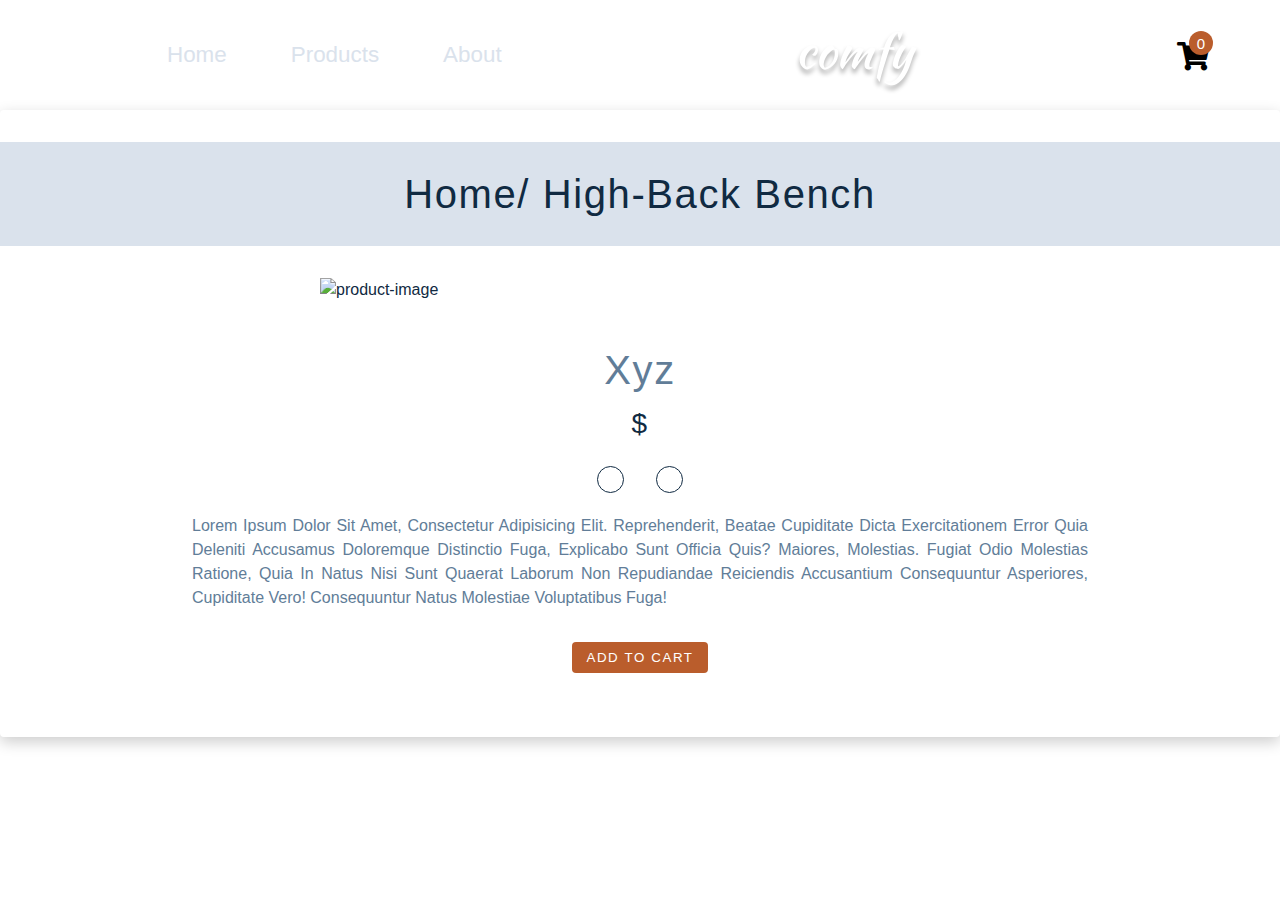
==== starter/product.html @ ae688090 "whole new repository" ====
<!DOCTYPE html>
<html lang="en">

<head>
  <meta charset="UTF-8" />
  <meta name="viewport" content="width=device-width, initial-scale=1.0" />
  <title>Single Product</title>
  <!-- font-awesome -->
  <link rel="stylesheet" href="https://cdnjs.cloudflare.com/ajax/libs/font-awesome/5.14.0/css/all.min.css" />

  <!-- styles css -->
  <link rel="stylesheet" href="styles.css" />
</head>

<body>
  <!-- -------- navbar------------ -->
  <div class="navbar">
    <div class="nav-center">
      <button class="menu-btn">
        <i class="fas fa-bars icon"></i>
      </button>
      <ul class="nav-links-container">
        <li> <a class="nav-link" href="index.html">home</a></li>
        <li> <a class="nav-link" href="products.html">products</a></li>
        <li> <a class="nav-link" href="about.html">about</a></li>
      </ul>
      <img src="./images/logo-white.svg" class="comfy-logo" alt="">
      <article class="cart">
        <button class="cart-btn">
          <i class="fas fa-shopping-cart cart-icon icon"></i>
          <span class="cart-counts"> 0 </span>

        </button>
      </article>
    </div>
  </div>
  <!-----------------sidebar ------- -->

  <div class="sidebar">
    <button class="close-btn">
      <i class="fas fa-times icon"></i>
    </button>
    <ul class="sidebar-links-container">
      <li>
        <a href="index.html">
          <i class="fas fa-home icon"> </i> home
        </a>
      </li>
      <li>
        <a href="products.html">
          <i class="fas fa-couch icon"></i>products
        </a>
      </li>
      <li>
        <a href="about.html">
          <i class="fas fa-file-alt icon"></i>about
        </a>
      </li>
    </ul>
  </div>
  <!-- ------- product-page --------- -->
  <div class="product">
    <h2 class="page-title">home/
      <span class="page-name">high-back Bench</span>
    </h2>
    <div class="product-center">
      <img src="" class="product-image" alt="product-image">
      <div class="product-info">
        <h2 class="product-name">xyz</h2>
        <h3 class="product-price">$</h3>
        <div class="color-container">
          <span class="color"></span>
          <span class="color"></span>
        </div>
        <p class="product-text">Lorem ipsum dolor sit amet, consectetur adipisicing elit. Reprehenderit, beatae
          cupiditate dicta exercitationem error quia deleniti accusamus doloremque distinctio fuga, explicabo sunt
          officia quis? Maiores, molestias. Fugiat odio molestias ratione, quia in natus nisi sunt quaerat laborum non
          repudiandae reiciendis accusantium consequuntur asperiores, cupiditate vero! Consequuntur natus molestiae
          voluptatibus fuga!</p>
        <button class="btn add-to-cart-btn ">Add to cart</button>
      </div>
    </div>
  </div>
  <!-- =========cart============== -->
  
  <div class="cart-items">
    <h3>cart items </h3>
    <div class="cart-items-container">
      <article class="cart-item">
        <h4 class="cart-item-name">name</h4>
        <div data-id="" class="update-item-icons">
          <i class="fas fa-chevron-up"></i>
          <span class="quantity">0</span>
          <i class="fas fa-chevron-down"></i>
        </div>
      </article>
    </div>
    <h4 class="total-price">total price: $ 200</h4>
    <h4 class="total-count">total count:10</h4>
  </div>




  <script type="module" src="./src/pages/product.js"></script>
</body>

</html>
---- starter/styles.css ----
@import url("https://fonts.googleapis.com/css2?family=Kaushan+Script&display=swap");
/*
=============== 
Variables
===============
*/

:root {
  /* dark shades of primary color*/
  --clr-primary-1: hsl(21, 91%, 17%);
  --clr-primary-2: hsl(21, 84%, 25%);
  --clr-primary-3: hsl(21, 81%, 29%);
  --clr-primary-4: hsl(21, 77%, 34%);
  /* primary/main color */
  --clr-primary-5: hsl(21, 62%, 45%);
  /* lighter shades of primary color */
  --clr-primary-6: hsl(21, 57%, 50%);
  --clr-primary-7: hsl(21, 65%, 59%);
  --clr-primary-8: hsl(21, 80%, 74%);
  --clr-primary-9: hsl(21, 94%, 87%);
  --clr-primary-10: hsl(21, 100%, 94%);
  /* darkest grey - used for headings */
  --clr-grey-1: #102a42;
  --clr-grey-2: hsl(211, 39%, 23%);
  --clr-grey-3: hsl(209, 34%, 30%);
  --clr-grey-4: hsl(209, 28%, 39%);
  /* grey used for paragraphs */
  --clr-grey-5: hsl(210, 22%, 49%);
  --clr-grey-6: hsl(209, 23%, 60%);
  --clr-grey-7: hsl(211, 27%, 70%);
  --clr-grey-8: hsl(210, 31%, 80%);
  --clr-grey-9: hsl(212, 33%, 89%);
  --clr-grey-10: hsl(210, 36%, 96%);
  --clr-white: #fff;
  --clr-red-dark: hsl(360, 67%, 44%);
  --clr-red-light: hsl(360, 71%, 66%);
  --clr-green-dark: hsl(125, 67%, 44%);
  --clr-green-light: hsl(125, 71%, 66%);
  --clr-black: #222;

  --transition: all 0.3s linear;
  --spacing: 0.1rem;
  --radius: 0.25rem;
  --light-shadow: 0 5px 15px rgba(0, 0, 0, 0.1);
  --dark-shadow: 0 5px 15px rgba(0, 0, 0, 0.2);
  --max-width: 1170px;
  --fixed-width: 620px;
}
/*
=============== 
Global Styles
===============
*/

*,
::after,
::before {
  margin: 0;
  padding: 0;
  box-sizing: border-box;
}
body {
  font-family: -apple-system, BlinkMacSystemFont, "Segoe UI", Roboto, Oxygen,
    Ubuntu, Cantarell, "Open Sans", "Helvetica Neue", sans-serif;
  background: var(--clr-white);
  color: var(--clr-grey-1);
  line-height: 1.5;
  font-size: 0.875rem;
}
ul {
  list-style-type: none;
}
a {
  text-decoration: none;
}
h1,
h2,
h3,
h4 {
  letter-spacing: var(--spacing);
  text-transform: capitalize;
  line-height: 1.25;
  margin-bottom: 0.75rem;
  font-weight: 400;
}
h1 {
  font-size: 3rem;
}
h2 {
  font-size: 2rem;
}
h3 {
  font-size: 1.25rem;
}
h4 {
  font-size: 0.875rem;
}
p {
  margin-bottom: 1.25rem;
  color: var(--clr-grey-5);
}
@media screen and (min-width: 800px) {
  h1 {
    font-size: 4rem;
  }
  h2 {
    font-size: 2.5rem;
  }
  h3 {
    font-size: 1.75rem;
  }
  h4 {
    font-size: 1rem;
  }
  body {
    font-size: 1rem;
  }
  h1,
  h2,
  h3,
  h4 {
    line-height: 1;
  }
}
.img {
  width: 100%;
  display: block;
}
.text-slanted {
  font-family: "Kaushan Script", cursive;
}
.section-center {
  width: 90vw;
  max-width: var(--max-width);
  margin: 0 auto;
}
.section {
  padding: 5rem 0;
}
.btn {
  background: var(--clr-primary-5);
  color: var(--clr-white);
  border-radius: var(--radius);
  padding: 0.375rem 0.75rem;
  text-transform: uppercase;
  letter-spacing: var(--spacing);
  display: inline-block;
  transition: var(--transition);
  border-color: transparent;
  cursor: pointer;
}
.btn:hover {
  background: var(--clr-primary-7);
  color: var(--clr-black);
}
/* ========== navbar========= */
.nav-center {
  max-width: 1170px;
  margin: 0 auto;
  padding: 1rem 2rem;
  display: flex;
  justify-content: space-between;
  align-items: center;
  background: transparent;
}
.nav-links-container {
  display: none;
}
.nav-link:hover{
  color: var(--clr-grey-4);
}
.icon {
  font-size: 1.8rem;
}
.menu-btn {
  border: transparent;
  padding: 0.25rem 1rem;
  border-radius: 35%;
  background-color: var(--clr-primary-5);
  color: var(--clr-white);
  
}
.menu-btn:hover {
  cursor: pointer;
  background-color: var(--clr-primary-2);
  transition: var(--transition);
}
.cart {
  position: relative;
  cursor: pointer;
  padding-right: 1rem;
}
.cart-counts {
  display: grid;
  place-items: center;
  font-size: 15px;
  width: 1.5rem;
  height: 1.5rem;
  border-radius: 50%;
  background-color: var(--clr-primary-5);
  color: var(--clr-white);
  position: absolute;
  top: 0;
  transform: translate(50%, -50%);
}
.cart-icon{
  position: absolute;
  top: 0;
}
.cart-btn {
  border: none;
  background-color: transparent;
}
.cart-btn:hover{
  cursor: pointer;

}
@media screen and (min-width: 768px) {
  .menu-btn {
    display: none;
  }
  .nav-links-container {
    display: flex;
    margin-left: 3rem;
  }
  .nav-link {
    color: var(--clr-grey-9);
    text-transform: capitalize;
    padding: 0 2rem;
    font-size: 1.4rem;
    font-weight: 500;
  }
}

/* ============  sidebar ============ */
.sidebar {
  position: absolute;
  background-color: var(--clr-grey-9);
  display: grid;
  grid-template-rows: auto 1fr;
  top: 2rem;
  left: 1.5rem;
  width: 90%;
  height: 90%;
  height: 0;
  overflow: hidden;
  transition: var(--transition);
}
.show-sidebar {
  height: 90%;
  transition: var(--transition);
}
.close-btn {
  justify-self: flex-end;
  margin: 2rem;
  border: none;
  background-color: transparent;
  cursor: pointer;
}
.close-btn:hover {
  color: red;
}
.sidebar-links-container {
  padding: 5rem;
}

.sidebar-links-container i {
  width: 5rem;
  color: var(--clr-white);
  padding: 1rem;
  color: var(--clr-primary-5);
}
.sidebar-links-container a {
  text-transform: capitalize;
  font-size: 1.5rem;
  color: var(--clr-primary-6);
}
/* ============== cart ============= */
.cart-items{
  position: absolute;
  top: 5rem;
  right: 1rem;
  background-color: var(--clr-grey-9);
  transform: translateX(120%);
  transition: var(--transition);
  
}
.open-cart-items{
  transform: translateX(0%);
}
.cart-items-container{
  width: 250px;
  height: 380px;
  overflow: scroll;

}
.cart-items h3, h4{
  font-family: "Kaushan Script", cursive;
  text-align: center;
  padding: 0.5rem 0;

}
.cart-item{
  padding: 5px ;
  display: flex;
  justify-content: space-between;
  border-radius:var(--radius) ;
  background-color: white;
  align-items: center;
  margin: 8px;
}
.cart-item-name{
  margin-bottom: 0;
}
.update-item-icons{
  display: flex;
  flex-direction: column;
  align-items: center;
  cursor: pointer;
}
.total-price,total-counts{

}









/* ==========  hero============= */
.hero {
  height: 100vh;
  width: 100%;
  margin-top: -10rem;
  z-index: -1;
  background-image: url(./images/main-bcg3.jpg);
  object-fit: cover;
  display: grid;
  place-items: center;
}
.hero-title {
  font-family: "Kaushan Script", cursive;
  color: var(--clr-white);
}
.hero-text {
  font-size: 1rem;
  padding: 1rem 0;
  text-transform: capitalize;
  color: var(--clr-white);
  letter-spacing: 1px;
}
.hero-btn {
  background-color: white;
  color: var(--clr-white);
  font-weight: 600;
  border: 2px solid var(--clr-white);
  background-color: transparent;
}
/* ============ featured products======== */

.featured {
  width: 90%;
  margin: 2rem auto;
  box-shadow: var(--dark-shadow);
  padding-bottom: 5rem;
}

.featured-title {
  text-align: center;
  padding: 3rem 0 1rem 0;
}
.featured-title span {
  color: var(--clr-primary-5);
}
.btn-all-products {
  display: inline-block;
  position: absolute;
  left: 50%;
  transform: translateX(-50%);
}

/* ============= all products ============= */
.all-products-page {
  max-width: 1170px;
  margin: 0 auto;
  /* border: solid; */
}
.page-title {
  text-align: center;
  padding: 2rem 0;
  background-color: var(--clr-grey-9);
}
.search {
  margin: 1rem 2rem;
  height: 1.6rem;
  width: 12rem;
  padding-left: 0.5rem;
  border: 1px solid var(--clr-grey-9);
}
.company-container {
  padding: 2rem;
}
.company-name {
  font-size: 1rem;
  text-transform: capitalize;
  color: var(--clr-grey-4);
}
.company-name:hover {
  box-shadow: var(--dark-shadow);
}
.price-bar-container {
  padding: 0 2rem;
}
.price {
  font-weight: 600;
}
.price-bar {
  width: 10rem;
  height: 5px;
  background-color: var(--clr-primary-5);
  border: 2px solid var(--clr-primary-5);
}
.value {
  font-size: 1.2rem;
}

/* ========= product-center============= */
.products-center {
  max-width: 95%;
  margin: 0 auto;
  padding: 2rem 0;
}
@media screen and (min-width: 768px) {
  .products-center {
    display: grid;
    grid-template-columns: repeat(2, 1fr);
    gap: 2rem;
    
  }
}
@media screen and (min-width: 900px) {
  .products-center {
    grid-template-columns: repeat(3, 1fr);
  }
}
.product {
  box-shadow: var(--dark-shadow);
  border-radius: var(--radius);
  /* margin: 2rem 0; */
}
.product-image-container {
  position: relative;
  display: grid;
  place-items: center;
}

.product-link {
  transform: translateX(-55%);
}
.add-to-cart {
  transform: translateX(55%);
}
.product-link,
.add-to-cart {
  position: absolute;
  background-color: var(--clr-primary-5);
  color: white;
  width: 3.2rem;
  height: 3.2rem;
  border-radius: 50%;
  display: grid;
  place-items: center;
  opacity: 30%;
}
.product-link:hover {
  opacity: 100%;
  transition: var(--transition);
}
.add-to-cart:hover {
  opacity: 100%;
  transition: var(--transition);
}
.product-img {
  width: 100%;
  height: 18rem;
  object-fit: cover;
  border-radius: var(--radius);
}
.product-name {
  text-align: center;
  padding: 1rem 0 0.5rem 0;
  color: var(--clr-grey-5);
}
.product-price {
  text-align: center;
  padding-bottom: 1rem;
  font-weight: 500;
}

/* ===================== single product page ================= */
.product{
padding: 2rem 0;
}
.product-image{
  width: 50%;
  display: block;
  margin: 2rem auto;
}
.product-text{
  width: 70%;
  text-align: justify;
  margin: 0 auto;
  text-transform:capitalize;
}
.add-to-cart-btn{
  display: block;
margin: 2rem auto;
}
.color-container{
width: 15rem;
height: 3rem;
margin: 0 auto;
display: flex;
justify-content: center;

}
.color{
  display: inline-block;
  width:1.7rem;
  height: 1.7rem;
  border-radius: 50%;
  margin:0 1rem;
  border:1px solid ;
}
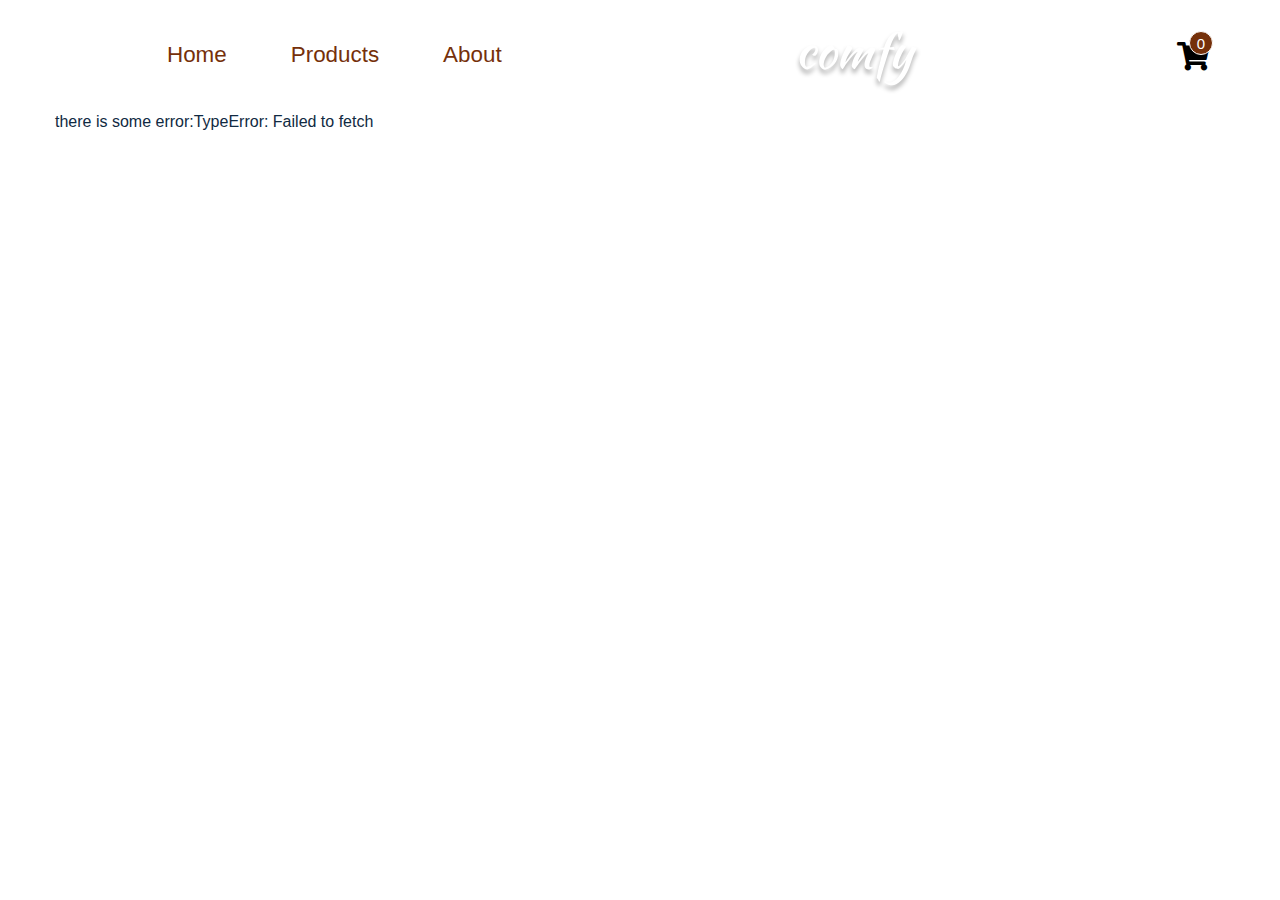
==== commit 62a7e0bf: "css" ====
--- a/starter/product.html
+++ b/starter/product.html
@@ -60,7 +60,7 @@
   </div>
   <!-- ------- product-page --------- -->
   <div class="product">
-    <h2 class="page-title">home/
+    <!-- <h2 class="page-title">home/
       <span class="page-name">high-back Bench</span>
     </h2>
     <div class="product-center">
@@ -79,10 +79,10 @@
           voluptatibus fuga!</p>
         <button class="btn add-to-cart-btn ">Add to cart</button>
       </div>
-    </div>
+    </div> -->
   </div>
   <!-- =========cart============== -->
-  
+
   <div class="cart-items">
     <h3>cart items </h3>
     <div class="cart-items-container">
--- a/starter/styles.css
+++ b/starter/styles.css
@@ -66,6 +66,7 @@
   color: var(--clr-grey-1);
   line-height: 1.5;
   font-size: 0.875rem;
+  overflow-x: hidden;
 }
 ul {
   list-style-type: none;
@@ -138,22 +139,37 @@
   padding: 5rem 0;
 }
 .btn {
-  background: var(--clr-primary-5);
-  color: var(--clr-white);
+  background: transparent;
+  color: var(--clr-primary-2);
+  border: 2px solid var(--clr-primary-2);
   border-radius: var(--radius);
   padding: 0.375rem 0.75rem;
   text-transform: uppercase;
   letter-spacing: var(--spacing);
   display: inline-block;
   transition: var(--transition);
-  border-color: transparent;
   cursor: pointer;
+  font-weight: 500;
 }
 .btn:hover {
-  background: var(--clr-primary-7);
-  color: var(--clr-black);
+  background: var(--clr-primary-2);
+  color: var(--clr-white);
 }
 /* ========== navbar========= */
+
+.navbar {
+  width: 100%;
+  z-index: 2;
+}
+.fixed-navbar {
+  position: sticky;
+  top: 0;
+  background-color: var(--clr-primary-3)
+}
+.fixed-navbar .nav-link{
+  color:var(--clr-white);
+}
+
 .nav-center {
   max-width: 1170px;
   margin: 0 auto;
@@ -166,8 +182,8 @@
 .nav-links-container {
   display: none;
 }
-.nav-link:hover{
-  color: var(--clr-grey-4);
+.nav-link:hover {
+  color: var(--clr-grey-9);
 }
 .icon {
   font-size: 1.8rem;
@@ -176,9 +192,8 @@
   border: transparent;
   padding: 0.25rem 1rem;
   border-radius: 35%;
-  background-color: var(--clr-primary-5);
+  background-color: var(--clr-primary-3);
   color: var(--clr-white);
-  
 }
 .menu-btn:hover {
   cursor: pointer;
@@ -189,6 +204,7 @@
   position: relative;
   cursor: pointer;
   padding-right: 1rem;
+  
 }
 .cart-counts {
   display: grid;
@@ -197,13 +213,14 @@
   width: 1.5rem;
   height: 1.5rem;
   border-radius: 50%;
-  background-color: var(--clr-primary-5);
+  border: 1px solid var(--clr-white);
+  background-color: var(--clr-primary-2);
   color: var(--clr-white);
   position: absolute;
   top: 0;
   transform: translate(50%, -50%);
 }
-.cart-icon{
+.cart-icon {
   position: absolute;
   top: 0;
 }
@@ -211,9 +228,8 @@
   border: none;
   background-color: transparent;
 }
-.cart-btn:hover{
+.cart-btn:hover {
   cursor: pointer;
-
 }
 @media screen and (min-width: 768px) {
   .menu-btn {
@@ -224,11 +240,11 @@
     margin-left: 3rem;
   }
   .nav-link {
-    color: var(--clr-grey-9);
+    color: var(--clr-primary-2);
     text-transform: capitalize;
     padding: 0 2rem;
     font-size: 1.4rem;
-    font-weight: 500;
+    font-weight: 400;
   }
 }
 
@@ -276,87 +292,90 @@
   color: var(--clr-primary-6);
 }
 /* ============== cart ============= */
-.cart-items{
-  position: absolute;
+.cart-items {
+  position: fixed;
   top: 5rem;
   right: 1rem;
-  background-color: var(--clr-grey-9);
+  background-color: var(--clr-primary-7);
+  transition: var(--transition);
+  /* height: 0;
+  overflow: hidden; */
   transform: translateX(120%);
-  transition: var(--transition);
-  
-}
-.open-cart-items{
-  transform: translateX(0%);
-}
-.cart-items-container{
+}
+.open-cart-items {
+  /* height: 100%; */
+  transform: translateX(0);
+}
+.cart-items-container {
   width: 250px;
   height: 380px;
-  overflow: scroll;
-
-}
-.cart-items h3, h4{
-  font-family: "Kaushan Script", cursive;
+  overflow-y: auto;
+}
+.cart-items h3,
+h4 {
+  padding-top: 2rem;
+  font-family:system-ui, -apple-system, BlinkMacSystemFont, 'Segoe UI', Roboto, Oxygen, Ubuntu, Cantarell, 'Open Sans', 'Helvetica Neue', sans-serif;
   text-align: center;
-  padding: 0.5rem 0;
-
-}
-.cart-item{
-  padding: 5px ;
+  /* padding: 0.5rem 0; */
+}
+.cart-item {
+  padding:5px 10px;
   display: flex;
   justify-content: space-between;
-  border-radius:var(--radius) ;
+  border-radius: var(--radius);
   background-color: white;
   align-items: center;
   margin: 8px;
 }
-.cart-item-name{
+.cart-item-name {
+  
   margin-bottom: 0;
-}
-.update-item-icons{
+  color: var(--clr-primary-4);
+}
+.update-item-icons {
   display: flex;
+  color: var(--clr-primary-4);
   flex-direction: column;
   align-items: center;
   cursor: pointer;
 }
-.total-price,total-counts{
-
-}
-
-
-
-
-
-
-
-
+.total-price,
+.total-count {
+  padding: 0;
+  color: var(--clr-white)
+}
 
 /* ==========  hero============= */
 .hero {
   height: 100vh;
   width: 100%;
-  margin-top: -10rem;
+
+  margin-top: -8rem;
   z-index: -1;
   background-image: url(./images/main-bcg3.jpg);
-  object-fit: cover;
+  background-size: cover;
+  background-attachment: fixed;
   display: grid;
   place-items: center;
 }
 .hero-title {
-  font-family: "Kaushan Script", cursive;
+  font-family: Verdana, Geneva, Tahoma, sans-serif;
   color: var(--clr-white);
 }
 .hero-text {
-  font-size: 1rem;
+  font-size: 2rem;
   padding: 1rem 0;
   text-transform: capitalize;
-  color: var(--clr-white);
+  color: var(--clr-primary-2);
   letter-spacing: 1px;
 }
 .hero-btn {
-  background-color: white;
-  color: var(--clr-white);
+  color: var(--clr-primary-2);
+  background-color: var(--clr-primary-2);
+
   font-weight: 600;
-  border: 2px solid var(--clr-white);
+  border: 2px solid var(--clr-primary-2);
+
   background-color: transparent;
 }
 /* ============ featured products======== */
@@ -364,16 +383,14 @@
 .featured {
   width: 90%;
   margin: 2rem auto;
-  box-shadow: var(--dark-shadow);
+  /* box-shadow: var(--dark-shadow); */
   padding-bottom: 5rem;
 }
 
 .featured-title {
   text-align: center;
+  color: var(--clr-primary-2);
   padding: 3rem 0 1rem 0;
-}
-.featured-title span {
-  color: var(--clr-primary-5);
 }
 .btn-all-products {
   display: inline-block;
@@ -390,21 +407,31 @@
 }
 .page-title {
   text-align: center;
-  padding: 2rem 0;
-  background-color: var(--clr-grey-9);
+  padding: 1.5rem 0;
+  color: white;
+  background-color: var(--clr-primary-2);
 }
 .search {
   margin: 1rem 2rem;
   height: 1.6rem;
   width: 12rem;
-  padding-left: 0.5rem;
+  padding-left: 1rem;
   border: 1px solid var(--clr-grey-9);
+}
+/* .search:focus{
+  border: 0.2px solid red;
+} */
+.search-types {
+  display: flex;
+  justify-content: space-around;
+  align-items: center;
 }
 .company-container {
   padding: 2rem;
 }
 .company-name {
   font-size: 1rem;
+  padding: 0 1rem;
   text-transform: capitalize;
   color: var(--clr-grey-4);
 }
@@ -412,16 +439,16 @@
   box-shadow: var(--dark-shadow);
 }
 .price-bar-container {
-  padding: 0 2rem;
+  padding: 2rem;
 }
 .price {
   font-weight: 600;
 }
 .price-bar {
-  width: 10rem;
-  height: 5px;
-  background-color: var(--clr-primary-5);
-  border: 2px solid var(--clr-primary-5);
+  width: 5rem;
+  height: 3px;
+  /* background-color: var(--clr-primary-5); */
+  /* border: 2px solid var(--clr-primary-5); */
 }
 .value {
   font-size: 1.2rem;
@@ -438,7 +465,6 @@
     display: grid;
     grid-template-columns: repeat(2, 1fr);
     gap: 2rem;
-    
   }
 }
 @media screen and (min-width: 900px) {
@@ -447,9 +473,9 @@
   }
 }
 .product {
-  box-shadow: var(--dark-shadow);
+  max-width: 1170px;
+  margin: 0 auto;
   border-radius: var(--radius);
-  /* margin: 2rem 0; */
 }
 .product-image-container {
   position: relative;
@@ -501,37 +527,34 @@
 }
 
 /* ===================== single product page ================= */
-.product{
-padding: 2rem 0;
-}
-.product-image{
+
+.product-image {
   width: 50%;
   display: block;
   margin: 2rem auto;
 }
-.product-text{
+.product-text {
   width: 70%;
   text-align: justify;
   margin: 0 auto;
-  text-transform:capitalize;
-}
-.add-to-cart-btn{
+  text-transform: capitalize;
+}
+.add-to-cart-btn {
   display: block;
-margin: 2rem auto;
-}
-.color-container{
-width: 15rem;
-height: 3rem;
-margin: 0 auto;
-display: flex;
-justify-content: center;
-
-}
-.color{
+  margin: 2rem auto;
+}
+.color-container {
+  width: 15rem;
+  height: 3rem;
+  margin: 0 auto;
+  display: flex;
+  justify-content: center;
+}
+.color {
   display: inline-block;
-  width:1.7rem;
+  width: 1.7rem;
   height: 1.7rem;
   border-radius: 50%;
-  margin:0 1rem;
-  border:1px solid ;
-}+  margin: 0 1rem;
+  border: 1px solid;
+}
